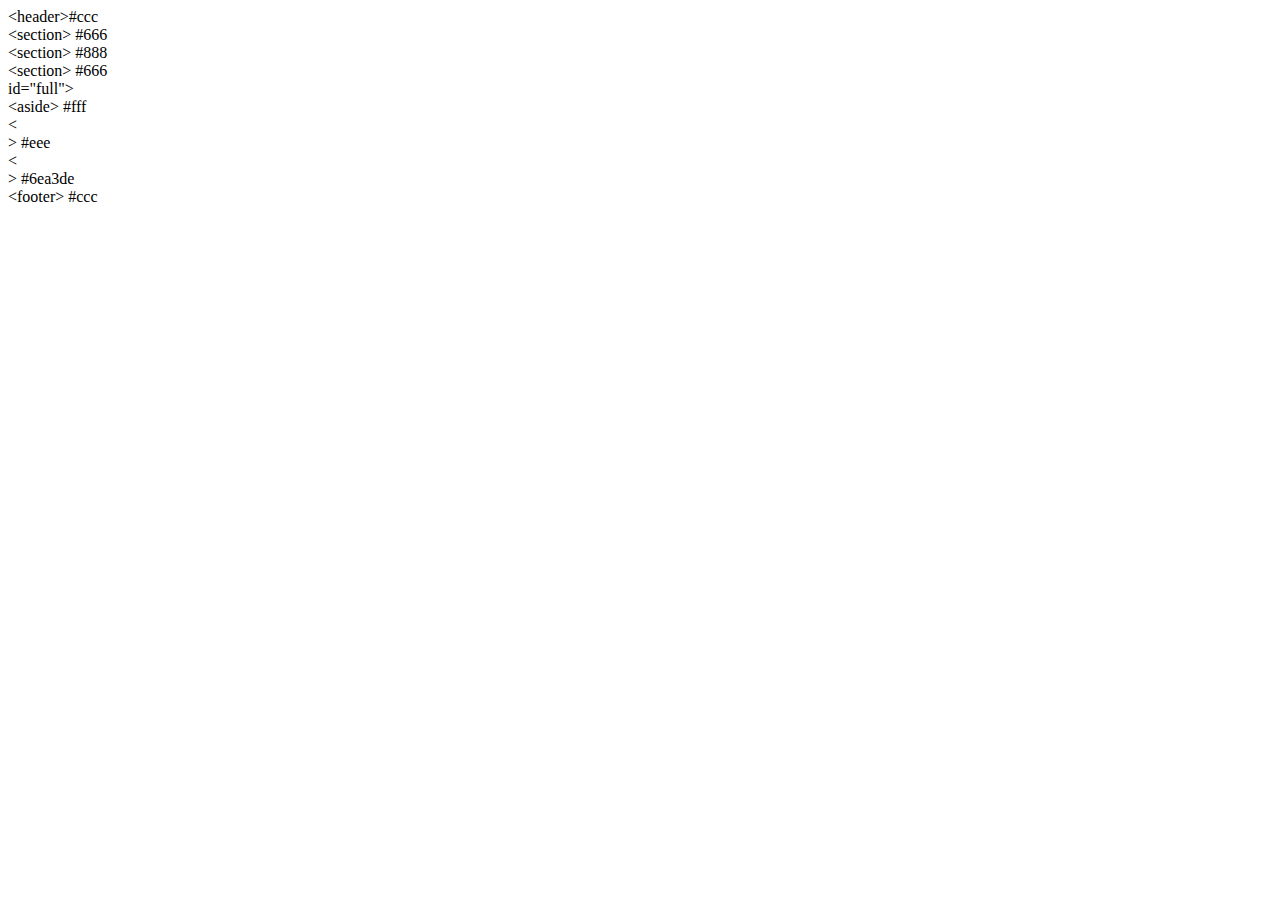
==== index.html @ 42da02ea "submission" ====
<!DOCTYPE html>
<html lang="en">
<head>
    <meta charset="UTF-8">
    <meta name="viewport" content="width=device-width, initial-scale=1.0">
    <meta http-equiv="X-UA-Compatible" content="ie=edge">
    
    <title>Carl work</title>

</head>
<body>

   <header> 
       &lt;header&gt;#ccc
   </header> 

   <section id="left"> 
       &lt;section&gt; #666 
    </section> 

   <section id="middle">
       &lt;section&gt; #888 
    </section> 

    <section id="right">
        &lt;section&gt; #666
    </section>
   <section id="full"> id="full">
       <aside>
           &lt;aside&gt #fff 
       </aside>
       &lt;<section>&gt; #eee 
           <div id="division">
               &lt;<div>&gt; #6ea3de
           </div>
   </section>

   <footer>
       &lt;footer&gt; #ccc 
   </footer>
</body>
</html>
    
</head>
<body>
</body>
</html>
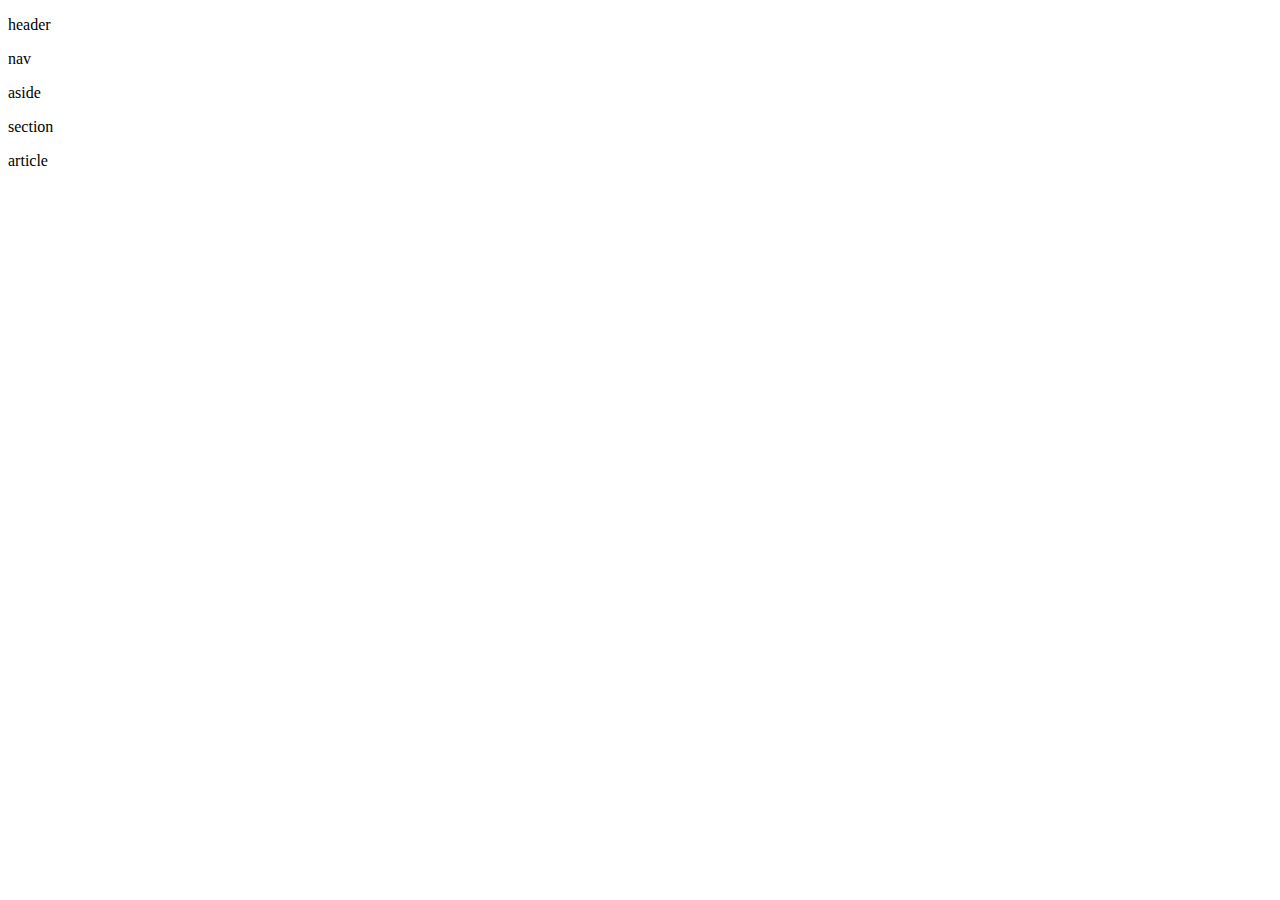
==== commit 7eb7505d: "Rename HW-WIREFRAME2.html to index.html" ====
--- a/index.html
+++ b/index.html
@@ -1,48 +1,40 @@
 <!DOCTYPE html>
 <html lang="en">
 <head>
-    <meta charset="UTF-8">
+<meta charset="UTF-8">
     <meta name="viewport" content="width=device-width, initial-scale=1.0">
     <meta http-equiv="X-UA-Compatible" content="ie=edge">
-    
     <title>Carl work</title>
+</head>
 
-</head>
 <body>
 
-   <header> 
-       &lt;header&gt;#ccc
-   </header> 
+<style>
+    
 
-   <section id="left"> 
-       &lt;section&gt; #666 
-    </section> 
+</style>
 
-   <section id="middle">
-       &lt;section&gt; #888 
-    </section> 
 
-    <section id="right">
-        &lt;section&gt; #666
-    </section>
-   <section id="full"> id="full">
-       <aside>
-           &lt;aside&gt #fff 
-       </aside>
-       &lt;<section>&gt; #eee 
-           <div id="division">
-               &lt;<div>&gt; #6ea3de
-           </div>
-   </section>
+<header>
+    <p>header</p>
 
-   <footer>
-       &lt;footer&gt; #ccc 
-   </footer>
+</header>
+
+<nav>
+    <p>nav</p>
+</nav>
+
+<aside>
+    <p>aside</p>
+</aside>
+
+<section>
+    <p>section</p>
+</section>
+
+<article>
+    <p>article</p>
+</article>
+
 </body>
 </html>
-    
-</head>
-<body>
-</body>
-</html>
-    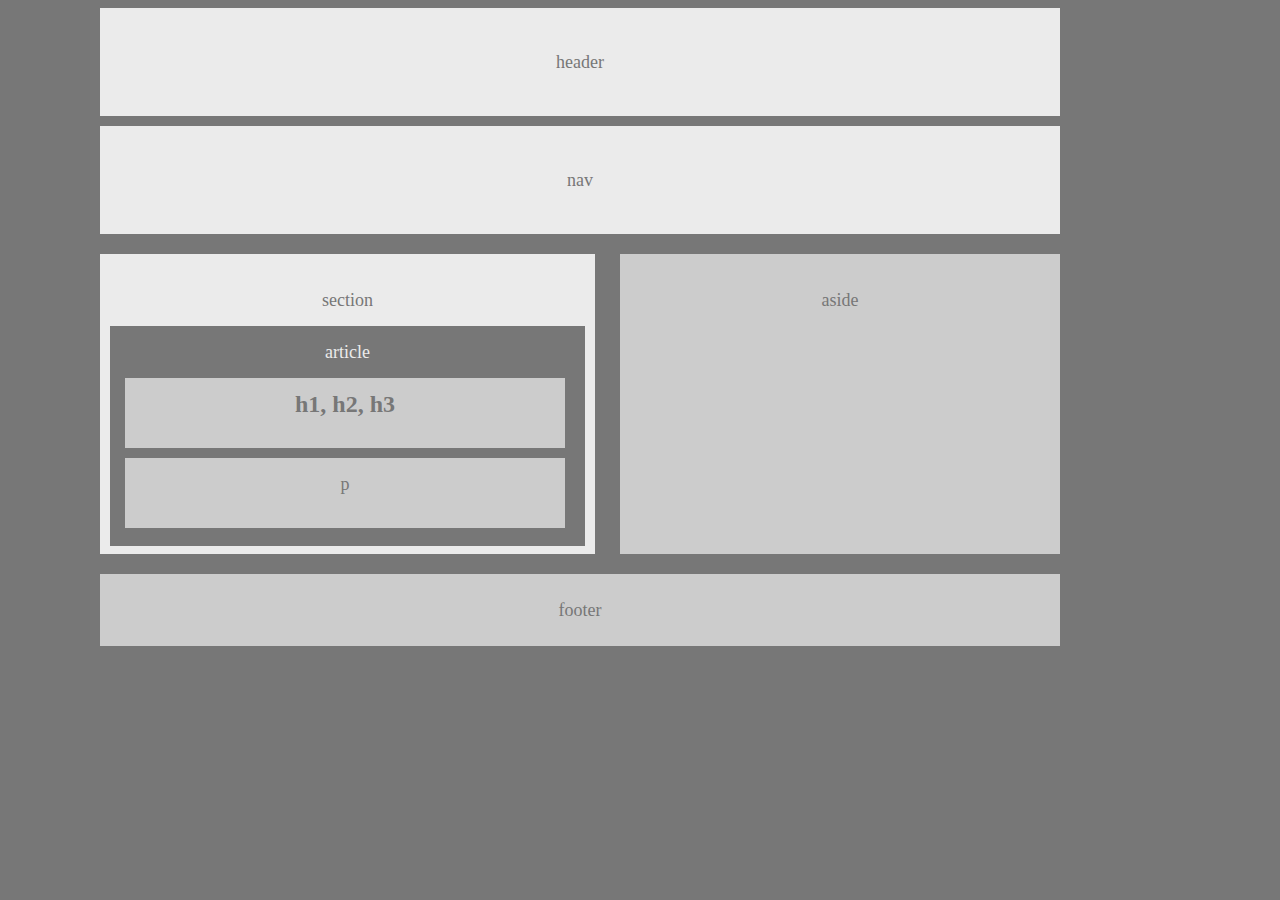
==== commit 064c9a3f: "update" ====
--- a/index.html
+++ b/index.html
@@ -5,36 +5,55 @@
     <meta name="viewport" content="width=device-width, initial-scale=1.0">
     <meta http-equiv="X-UA-Compatible" content="ie=edge">
     <title>Carl work</title>
+    <link  href="css/style.css" rel="stylesheet" type ="text/css" >
 </head>
 
 <body>
 
-<style>
+    <style>
+        
+    
+    </style>
+
+    <header>
+       <p>header</p>
+    </header>
+
+    <nav>
+       <p>nav</p>
+    </nav>
+
     
 
-</style>
+    <section id="section1">
+        section
 
+        <article id="article1">
+            article
 
-<header>
-    <p>header</p>
+            <!--<div class="parts"> -->
+                <div id="h123">
+                    h1, h2, h3
+                </div>
+            
+                <p id="p1">
+                    p
+                </p>
 
-</header>
+                
+            <!-- </div> -->
+        </article>
 
-<nav>
-    <p>nav</p>
-</nav>
+    </section>
 
-<aside>
-    <p>aside</p>
-</aside>
+    <aside id="aside1">
+        aside
+    </aside>
 
-<section>
-    <p>section</p>
-</section>
-
-<article>
-    <p>article</p>
-</article>
-
+    <footer id="footer1">
+        footer
+    </footer>
+    
+    
 </body>
 </html>
--- a/css/style.css
+++ b/css/style.css
@@ -0,0 +1,100 @@
+* {
+    box-sizing: border-box;
+    text-align: center;
+  }
+
+
+  body {
+	width: 960px;
+	font-size: 18px;
+	line-height: 32px;
+	color: #777;
+	margin-left: 100px;
+	margin-right: 150px;
+	background-color: #777777;
+}
+
+header {
+	background: #ebebeb;
+	padding: 20px;
+	margin-bottom: 10px;
+	color: #777777;
+}
+
+nav {
+	background: #ebebeb;
+	padding: 20px;
+	margin-bottom: 20px;
+	color: #777777;
+}
+
+/* aside {
+	float: right;
+	width: 33%;
+	margin-left: 30px;
+	padding: 20px;
+	height: 200px;
+	background: #ebebeb;
+	border: 1px solid #eee;
+} */
+
+#section1 {
+	width: 495px;
+	height: 300px;
+	background: #ebebeb;
+	padding-top: 30px;
+	float: left;
+	margin-bottom: 20px;
+	color: #777777;
+}
+
+#article1 {
+	width: 475px;
+	height: 220px;
+	background: #777;
+	margin: 10px 10px 10px 10px;
+	padding-top: 10px;
+	color: #ebebeb;
+}
+
+#h123 {
+	width: 440px;
+	height: 70px;
+	background: #ccc;
+	margin: 10px 30px 10px 15px;
+	padding-top: 10px;
+	color: #777777;
+	font-weight: bold;
+	font-size: 24px;
+}
+
+#p1 {
+	width: 440px;
+	height: 70px;
+	background: #ccc;
+	margin: 10px 30px 10px 15px;
+	padding-top: 10px;
+	color: #777777;
+}
+
+#aside1 {
+	width: 440px;
+	height: 300px;
+	background: #ccc;
+	padding-top: 30px;
+    float: right;
+    margin-bottom: 20px;
+	color: #777777;
+}
+#footer1{
+	clear: both;
+	background: #ccc;
+	padding: 20px;
+	color: #333;
+	color: #777777;
+}
+
+
+
+
+
